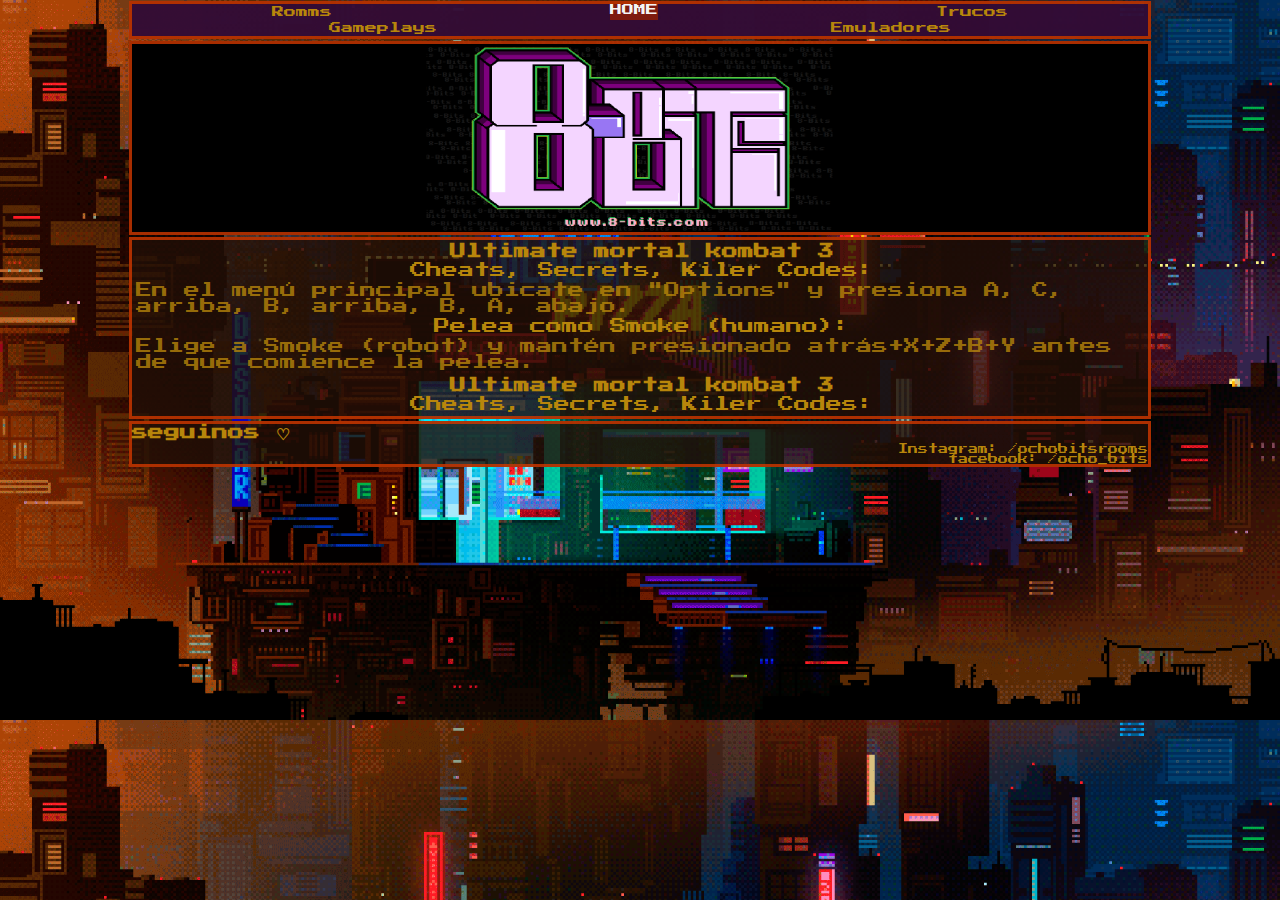
==== paginas/trucos.html @ 6e7b47d1 "commit inicial" ====
<!DOCTYPE html>
<html lang="en">
<head>
    <meta charset="UTF-8">
    <meta http-equiv="X-UA-Compatible" content="IE=edge">
    <meta name="viewport" content="width=device-width, initial-scale=1.0">
    <link rel="stylesheet" href="../main.css">
    <link rel="preconnect" href="https://fonts.googleapis.com">
    <link rel="preconnect" href="https://fonts.gstatic.com" crossorigin>
    <link href="https://fonts.googleapis.com/css2?family=Press+Start+2P&display=swap" rel="stylesheet">
    <title>Rooms</title>
</head>
<body id="body__unico">
    <div class="flex__padre">
        <nav class="alternativo">
            <ul>
                <li class="boton__nav">
                    <a href="rooms.html">Romms</a>
                </li>
                <li id="boton__nav__home">
                    <a href="../index.html">HOME</a>
                </li>
                <li class="boton__nav">
                    <a href="trucos.html">Trucos</a>
                </li>
            </ul>
            <ul>
                <li class="boton__nav" >
                    <a href="gameplays.html">Gameplays</a>
                </li>
                <li class="boton__nav">
                    <a href="emuladores.html">Emuladores</a>
                </li>
            </ul>
        </nav>
        <header  class="alternativo" id="ochobits">
        </header>
        <main  class="alternativo">
            <div class="truco__uno">
                <H4 class="titulo__center">Ultimate mortal kombat 3</H4>
            
                <p class="titulo__center">Cheats, Secrets, Kiler Codes:</p>
                <p class="texto__truco">En el menú principal ubicate en "Options" y presiona A, C, arriba, B, arriba, B, A, abajo.</p>
            
                <p class="titulo__center">Pelea como Smoke (humano):</p>
                <p class="texto__truco">Elige a Smoke (robot) y mantén presionado atrás+X+Z+B+Y antes de que comience la pelea.</p>
            </div>
            <div class="truco__dos">
                <H4 class="titulo__center">Ultimate mortal kombat 3</H4>
            
                <p class="titulo__center">Cheats, Secrets, Kiler Codes:</p>
                <p class="texto__truco"></p>
            
                <p class="titulo__center"></p>
                <p class="texto__truco"></p>

            </div>







        </main>
        <footer  class="alternativo">
            <h4>seguinos ♡</h4>
            <p class="foot__index">Instagram: <span>/ochobitsrooms</span></p>
            <p class="foot__index">facebook: <span>/ocho_bits</span> </p>
        </footer>
    </div>
</body>
</html>
---- main.css ----
/*mod de toda la pag */
* {
    margin: 0px;
    padding: 0px;
    font-family: 'Press Start 2P', cursive;
    color: #b8860b;
}
a{
    text-decoration: none;
    color: #b8860b;
}
body{
    background-image: url("./imagenes/bit_art_fondo.gif");
    background-size: 400%;
    display: flex;
    flex-wrap: nowrap;
    flex-direction: column;
}
#body__unico{
    background-image: url("./imagenes/bit_art_background_alternative.gif");
    background-size: 300%;
    display: flex;
    flex-wrap: nowrap;
    flex-direction: column;
}
.flex__padre{
    margin-left: 4%;
    margin-right: 4%;
    display: flex;
    flex-direction: column;
}
header, main, section, nav, footer {
margin: 1px;
border-style: solid;
border-color:#850085cd;
background-color: #220622cd;
display: flex;
flex-direction: column;
}
.alternativo {
    margin: 1px;
    border-style: solid;
    border-color:#d03800cd;
    background-color: #220f06cd;
    display: flex;
    flex-direction: column
    
}
/* navegador y header*/
#boton__nav__home{
    background-color: rgb(14, 38, 126);
}
#boton__nav__home a{
    color: whitesmoke;

}
nav ul{
    display: flex;
    justify-content:space-around;
    list-style-type: none;
    background-color: #360b3fcd;
    font-size: 75%;
}
.boton__nav{
    margin: 2px ;
}
#ochobits{
    background-image:url(./imagenes/8bits.jpg) ;
    background-size:cover;
    background-position: center center;
    min-height: 188px;
}
/*body*/
.titulo__center{
    text-align: center;
    margin-top: 3px;
    margin-left: 3px;
    margin-left: 3px;
}
.titulo__center__h1{
    text-align: center;
    font-size:larger;
    margin-top: 3px;
    margin-left: 3px;
    margin-left: 3px;
}
.games__link {
    list-style-type: none;
    justify-content: right;
    margin-top: 3px;
    margin-bottom: 7px;
}
/* pie de pag */
.foot__index{
    text-align:right;
    font-size:x-small;
}
/* pagina gameplays.html*/
.gameplay__flex{
    display: flex;
    flex-direction: column;
}
.gameplay__box{
    list-style-type: none;
    display: flex;
    flex-direction: column;
    justify-content: center;
    border: 1px solid #b8860b;
    margin: 1px 10px 4px 10px;
    
}
.gameplay__yt{
    justify-content: center;
}
.gameplay__texto{
    margin-top: 1px;
    margin-bottom: 4px;
    text-align: center;
}
.texto__truco{
    color: #b8860bcd;
    margin: 4px;
}
/* pagina Emuladores.html*/ 
#gens{
    display: flex;
    flex-direction: column;
    justify-content: center;
    text-align: center;
    color: #b8860b;
}
/* pagina rooms.html*/
.games__link__rooms {
    display: flex;
    flex-direction:column;
    color:#b8860bcd;
    justify-items: center;
       
}
.games__link__rooms a{
    display: flex;
    justify-content: center;
    padding-top: 8px;
    padding-bottom: 2px;
}
.games__link__rooms p{
    text-align: center;
}
.games__list{
    display: flex;
    flex-direction:column;
    list-style-type: none;
}


/* breakpoints*/
@media screen and (min-width: 576px){
    /* indicador on*/
    #boton__nav__home{
        background-color: rgb(14, 126, 20);
    }
    body{
        background-size: 200%;
    }
    #body__unico{
        background-size: 200%;

    }
    .flex__padre{
        margin-left: 7%;
        margin-right: 7%;
    }
    #ochobits{
        background-size: 530px;
        background-repeat: no-repeat;
        background-color: black;
        
    }
    .games__list{
        display:grid;
        grid-template-columns: 1fr 1fr;
    }
}


@media screen and (min-width: 1024px){
    /* indicador on*/
    #boton__nav__home{
        background-color: rgb(126, 27, 14);
    }
    body{
        background-size: cover;
    }
    #body__unico{
        background-size: cover;
    }
    .flex__padre{
        margin-left: 10%;
        margin-right: 10%;
    }
    #ochobits{
        background-size: 530px;
        background-repeat: no-repeat;
        background-color: black;
        
    }
}
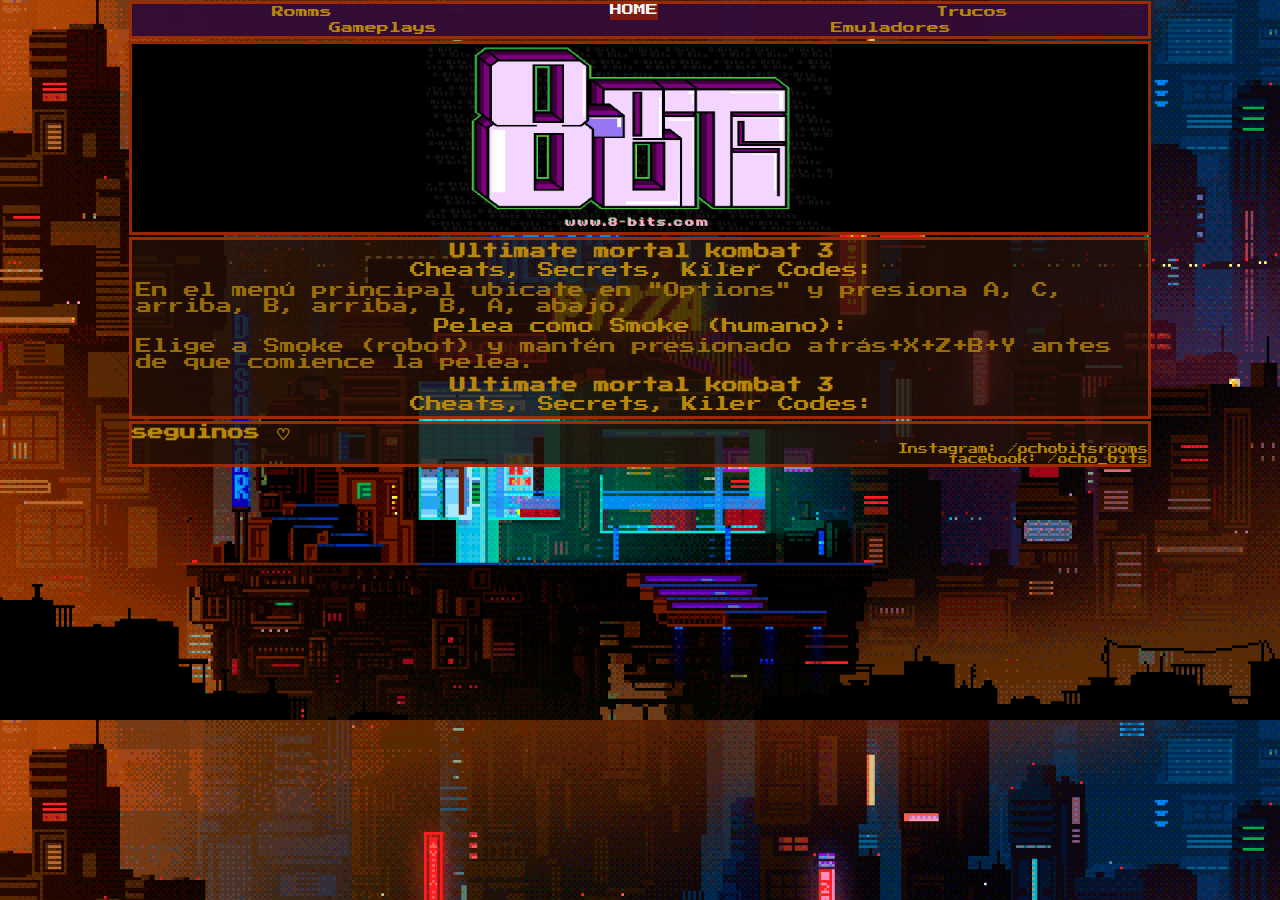
==== commit fb3cae11: "nuevo comit de rama developer" ====
--- a/paginas/trucos.html
+++ b/paginas/trucos.html
@@ -53,15 +53,7 @@
             
                 <p class="titulo__center"></p>
                 <p class="texto__truco"></p>
-
             </div>
-
-
-
-
-
-
-
         </main>
         <footer  class="alternativo">
             <h4>seguinos ♡</h4>
--- a/main.css
+++ b/main.css
@@ -36,15 +36,59 @@
 background-color: #220622cd;
 display: flex;
 flex-direction: column;
-}
+animation-name: neon;
+animation-timing-function: ease-in-out;
+animation-iteration-count: infinite;
+animation-duration:6s;
+animation-delay:.7s;
+/*hover */
+transition-property: all;
+transition-timing-function: ease-in-out;
+transition-duration: 1s;
+transition-delay: 3s;
+}
+/*borde de Trucos :D*/
 .alternativo {
     margin: 1px;
     border-style: solid;
-    border-color:#d03800cd;
+    border-color:#b73201cd;
     background-color: #220f06cd;
     display: flex;
-    flex-direction: column
-    
+    flex-direction: column;
+    animation-name: apagon;
+    animation-timing-function: ease-in-out;
+    animation-duration: 6gits;
+    animation-delay:.7s;
+    /*hover */
+    transition-property: all;
+    transition-duration: 1s;
+    transition-timing-function: ease-in-out;
+    transition-delay: .3s;
+    }
+/*hovers individuales para q de el efecto por contenedor! */
+nav:hover{
+    background-color: #4d0e4dcd;
+    border-color:#0ead00cd;
+}
+header:hover{
+    background-color: #4d0e4dcd;
+    border-color:#0ead00cd;
+}
+main:hover{
+    background-color: #4d0e4dcd;
+    border-color:#0ead00cd;
+}
+section:hover{
+    background-color: #4d0e4dcd;
+    border-color:#0ead00cd;
+}
+footer:hover{
+    background-color: #4d0e4dcd;
+    border-color:#0ead00cd;
+}
+.alternativo:hover{
+    background-color: #975704cd;
+    border-color:#ad0000cd;
 }
 /* navegador y header*/
 #boton__nav__home{
@@ -52,7 +96,6 @@
 }
 #boton__nav__home a{
     color: whitesmoke;
-
 }
 nav ul{
     display: flex;
@@ -155,7 +198,7 @@
 
 /* breakpoints*/
 @media screen and (min-width: 576px){
-    /* indicador on*/
+    /* indicador on VERDE tablet*/
     #boton__nav__home{
         background-color: rgb(14, 126, 20);
     }
@@ -184,7 +227,7 @@
 
 
 @media screen and (min-width: 1024px){
-    /* indicador on*/
+    /* indicador on ROJO notebook/desktop*/
     #boton__nav__home{
         background-color: rgb(126, 27, 14);
     }
@@ -204,23 +247,58 @@
         background-color: black;
         
     }
-}   
-
-
-
-
-
-
-
-
-
-
-
-
-
-
-
-
-
-
-
+}
+
+
+/*margin y border efecto rebote y trueno con latido de color, VIOLETA*/
+@keyframes neon {
+    0%{
+        border-color:#850083cd;
+    }
+    7%{
+        border-color:#9c009c;
+    }
+     13%{
+        border-color: rgb(245, 245, 245);
+        margin: 3px;
+    }
+     25%{
+        border-color:#9c009c;
+    }
+     30%{
+        border-color:#850083cd;
+        
+    }
+     40%{
+        border-color:#9c009c;
+    }
+    50%{
+        border-color: #850083cd;
+        margin: 1px;
+    }
+}
+@keyframes apagon {
+    0%{
+        border-color:#b73201cd;
+    }
+    7%{
+        border-color:#6f1e00cd;
+    }
+    13%{
+        border-color: rgb(0, 0, 0);
+        margin: 3px;
+    }
+    25%{
+        border-color:#6f1e00cd;
+    }
+    30%{
+        border-color:#b73201cd;
+    }
+    40%{
+        border-color:#6f1e00cd;
+    }
+    50%{
+        border-color: #b73201cd;
+        margin: 1px;
+    }
+}